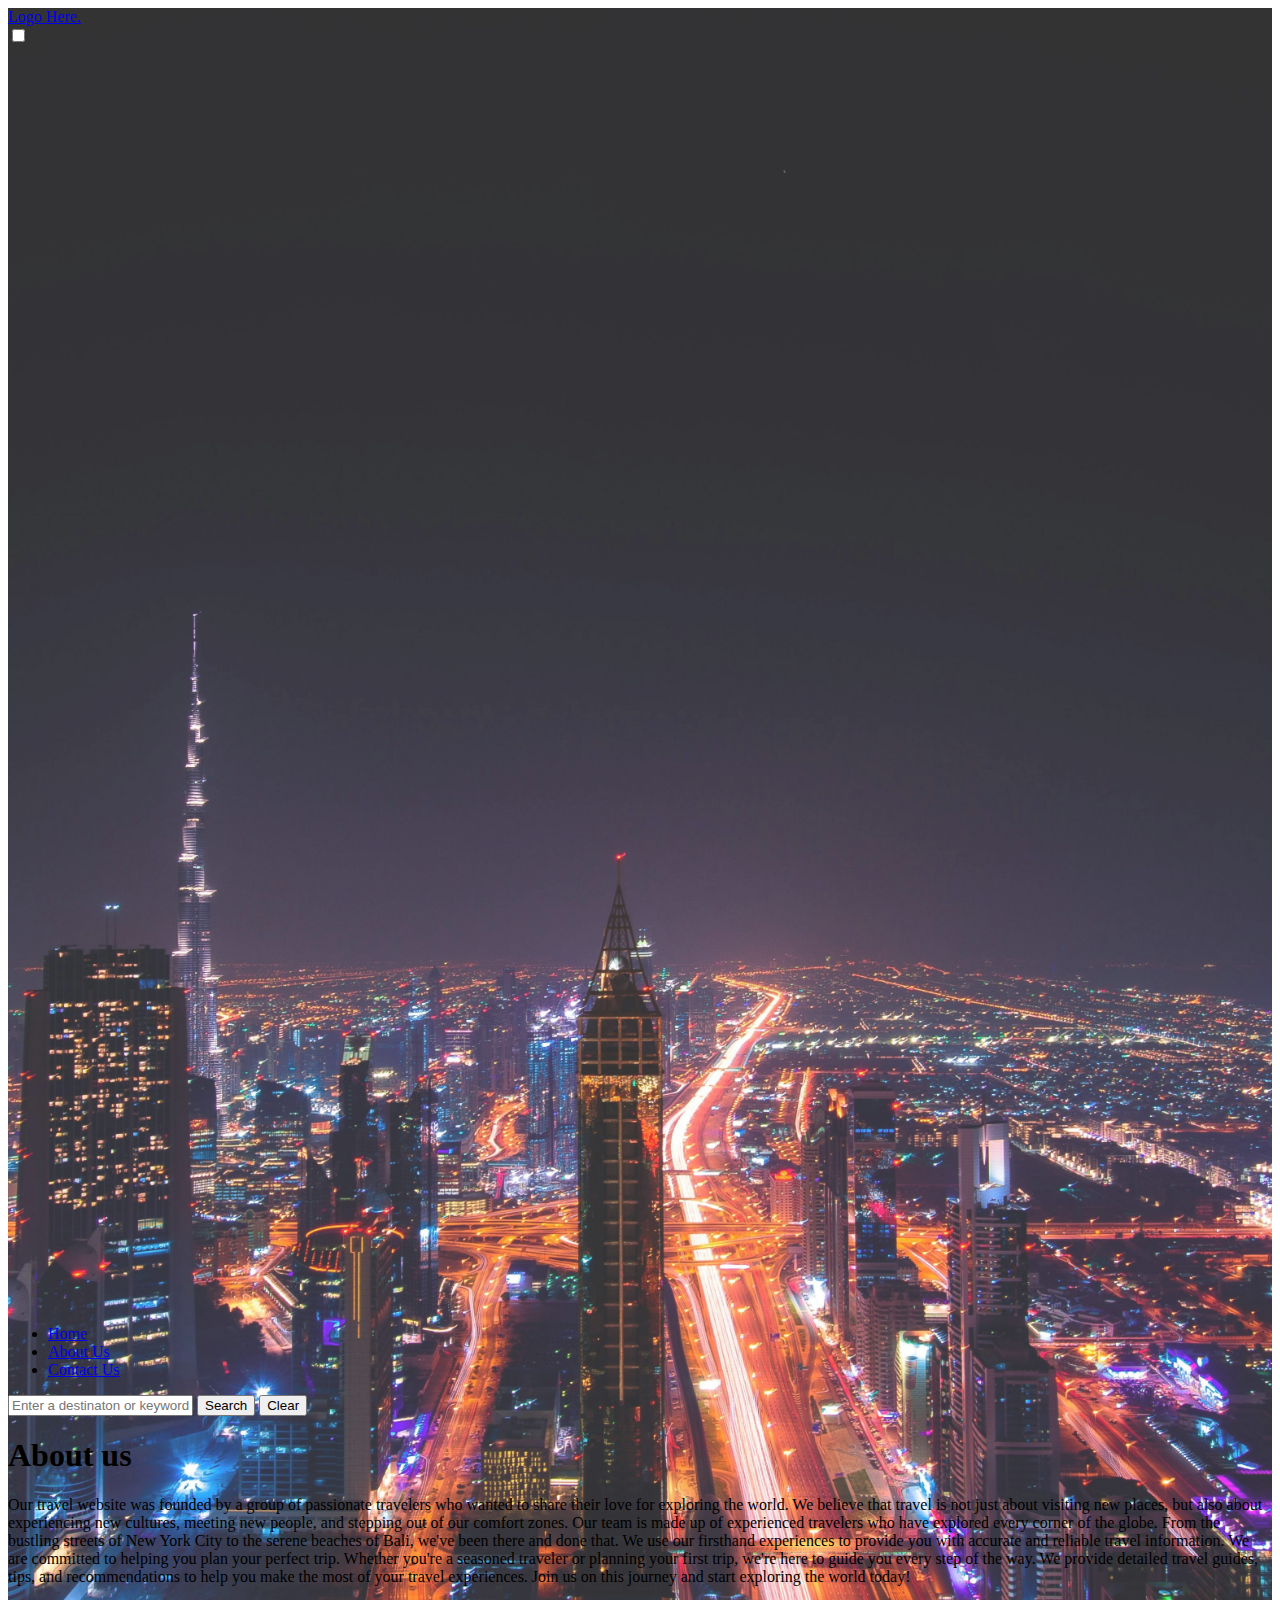
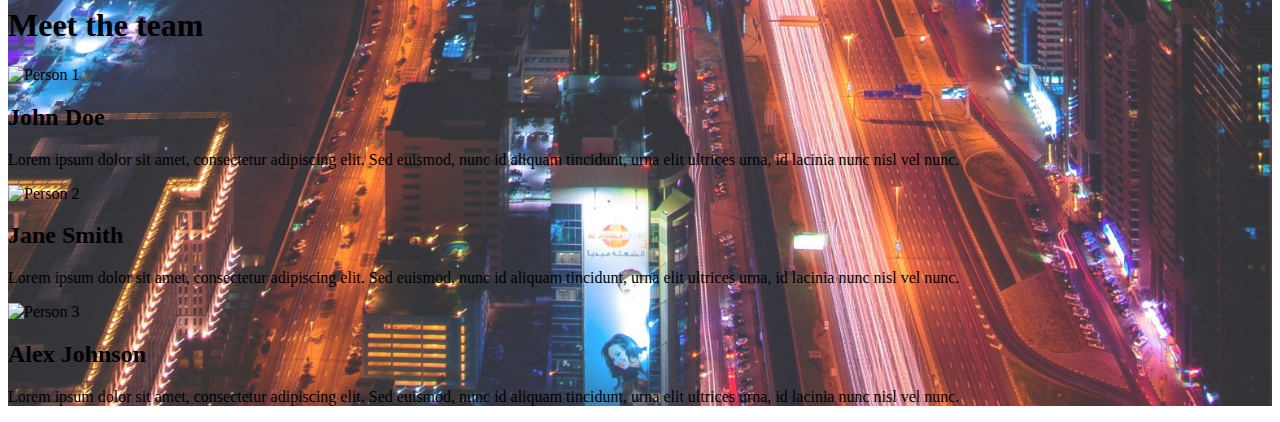
==== about.html @ 8de31d9d "First commit" ====
<html lang="en">

<head>
    <meta charset="UTF-8">
    <meta name="viewport" content="width=device-width, initial-scale=1.0">
    <title>Travel Website</title>
    <!-- custom CSS -->
    <link rel="stylesheet" href="./assets/styles.css">
    <link href="https://cdn.jsdelivr.net/npm/tailwindcss@2.2.19/dist/tailwind.min.css" rel="stylesheet">
</head>

<body class="bg-gray-100">
    <nav class="flex justify-between bg-gray-900 text-white w-full">
        <div class="px-5 xl:px-12 py-6 flex w-full items-center">
            <div class="flex justify-start items-center">
                <a class="text-3xl font-bold font-heading" href="#">
                    <!-- <img class="h-9" src="logo.png" alt="logo"> -->
                    Logo Here.
                </a>
            </div>
            <div class="flex justify-center items-center flex-grow">
                <!-- Nav Links -->
                <input type="checkbox" id="menu-toggle" class="hidden">
                <label for="menu-toggle" class="block cursor-pointer md:hidden">
                    <svg class="w-6 h-6" fill="none" stroke="currentColor" viewBox="0 0 24 24" xmlns="http://www.w3.org/2000/svg"></svg>
                        <path stroke-linecap="round" stroke-linejoin="round" stroke-width="2" d="M4 6h16M4 12h16M4 18h16"></path>
                    </svg>
                </label>
                <ul class="flex items-center gap-10 px-10 justify-center md:flex-grow md:justify-end md:items-center md:w-auto">
                    <li><a class="hover:text-gray-200" href="index.html">Home</a></li>
                    <li><a class="hover:text-gray-200" href="about.html">About Us</a></li>
                    <li><a class="hover:text-gray-200" href="contact.html">Contact Us</a></li>
                </ul>
            </div>
            <div class="flex items-center justify-end w-1/3">
                <input type="text" placeholder="Enter a destinaton or keyword" class="flex-grow px-4 py-2 rounded-md bg-white text-gray-800 focus:outline-none shadow-md">
                <button class="ml-2 px-4 py-2 rounded-md bg-blue-500 text-white hover:bg-blue-600">Search</button>
                <button class="ml-2 px-4 py-2 rounded-md bg-blue-500 text-white hover:bg-blue-600">Clear</button>
            </div>
        </div>
    </nav>

    <div class="container mx-auto mt-12 px-2 sm:px-4 lg:px-6">
        <div class="flex flex-wrap -mx-2 sm:-mx-4 lg:-mx-6">
            <div class="w-full sm:w-1/2 lg:w-1/2 px-2 sm:px-4 lg:px-6">
                <h1 class="text-white text-4xl sm:text-5xl md:text-6xl lg:text-7xl xl:text-8xl font-bold">About us</h1>
                <!-- First column content -->
                <div class="text-white max-w-full sm:max-w-xl md:max-w-2xl lg:max-w-3xl xl:max-w-4xl bg-gray-800 rounded-lg bg-opacity-10 p-4 mt-4 shadow-xl">
                    <p class="text-lg">
                        Our travel website was founded by a group of passionate travelers who wanted to share their love for exploring the world. We believe that travel is not just about visiting new places, but also about experiencing new cultures, meeting new people, and stepping out of our comfort zones.
                    
                        Our team is made up of experienced travelers who have explored every corner of the globe. From the bustling streets of New York City to the serene beaches of Bali, we've been there and done that. We use our firsthand experiences to provide you with accurate and reliable travel information.
                    
                        We are committed to helping you plan your perfect trip. Whether you're a seasoned traveler or planning your first trip, we're here to guide you every step of the way. We provide detailed travel guides, tips, and recommendations to help you make the most of your travel experiences.
                        
                        Join us on this journey and start exploring the world today!
                    </p>
                </div>
            </div>
    
            <div class="w-full sm:w-1/2 lg:w-1/2 px-2 sm:px-4 lg:px-6">
                <h1 class="text-white text-4xl sm:text-5xl md:text-6xl lg:text-7xl xl:text-8xl font-bold">Meet the team</h1>
                <div class="grid grid-cols-1 xl:grid-cols-3 sm:grid-cols-1 gap-8 mt-12">
                    <div class="bg-white rounded-lg shadow-md p-6">
                        <img src="https://i.pravatar.cc/150?img=8" alt="Person 1" class="w-32 h-32 rounded-full mx-auto mb-4">
                        <h2 class="text-xl font-bold mb-2">John Doe</h2>
                        <p class="text-gray-700">Lorem ipsum dolor sit amet, consectetur adipiscing elit. Sed euismod, nunc id aliquam tincidunt, urna elit ultrices urna, id lacinia nunc nisl vel nunc.</p>
                    </div>
                    <div class="bg-white rounded-lg shadow-md p-6">
                        <img src="https://i.pravatar.cc/150?img=19" alt="Person 2" class="w-32 h-32 rounded-full mx-auto mb-4">
                        <h2 class="text-xl font-bold mb-2">Jane Smith</h2>
                        <p class="text-gray-700">Lorem ipsum dolor sit amet, consectetur adipiscing elit. Sed euismod, nunc id aliquam tincidunt, urna elit ultrices urna, id lacinia nunc nisl vel nunc.</p>
                    </div>
                    <div class="bg-white rounded-lg shadow-md p-6">
                        <img src="https://i.pravatar.cc/150?img=14" alt="Person 3" class="w-32 h-32 rounded-full mx-auto mb-4">
                        <h2 class="text-xl font-bold mb-2">Alex Johnson</h2>
                        <p class="text-gray-700">Lorem ipsum dolor sit amet, consectetur adipiscing elit. Sed euismod, nunc id aliquam tincidunt, urna elit ultrices urna, id lacinia nunc nisl vel nunc.</p>
                    </div>
                </div>
            </div>
        </div>
    </div>

    <script src="https://cdn.tailwindcss.com/2.2.19/tailwind.min.js"></script>
</body>

</html>
---- assets/styles.css ----
body {
	position: relative;
}

body::before {
	content: "";
	position: absolute;
	top: 0;
	left: 0;
	right: 0;
	bottom: 0;
	background-image: url("/assets/images/peakpx2.jpg");
	background-repeat: no-repeat;
	background-size: cover;
	background-position: center;
	opacity: 0.8;
	z-index: -1000;
}
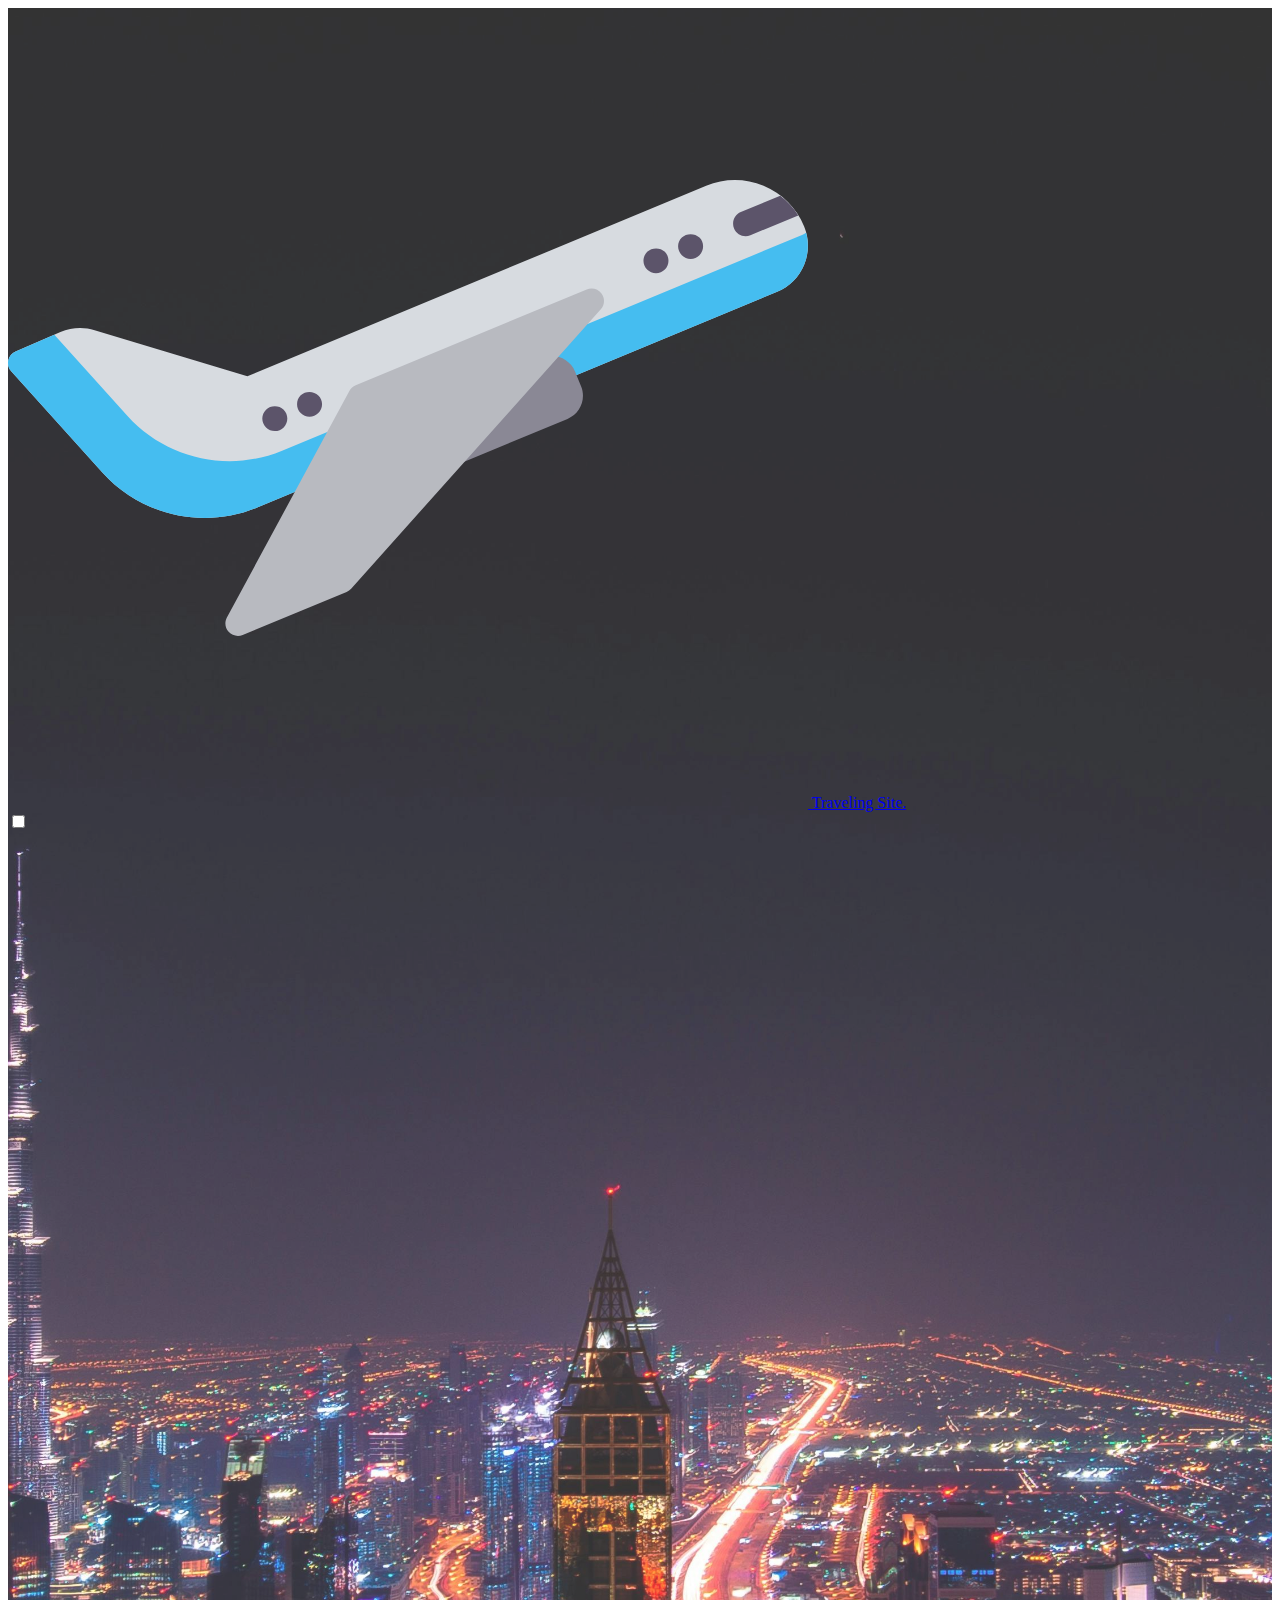
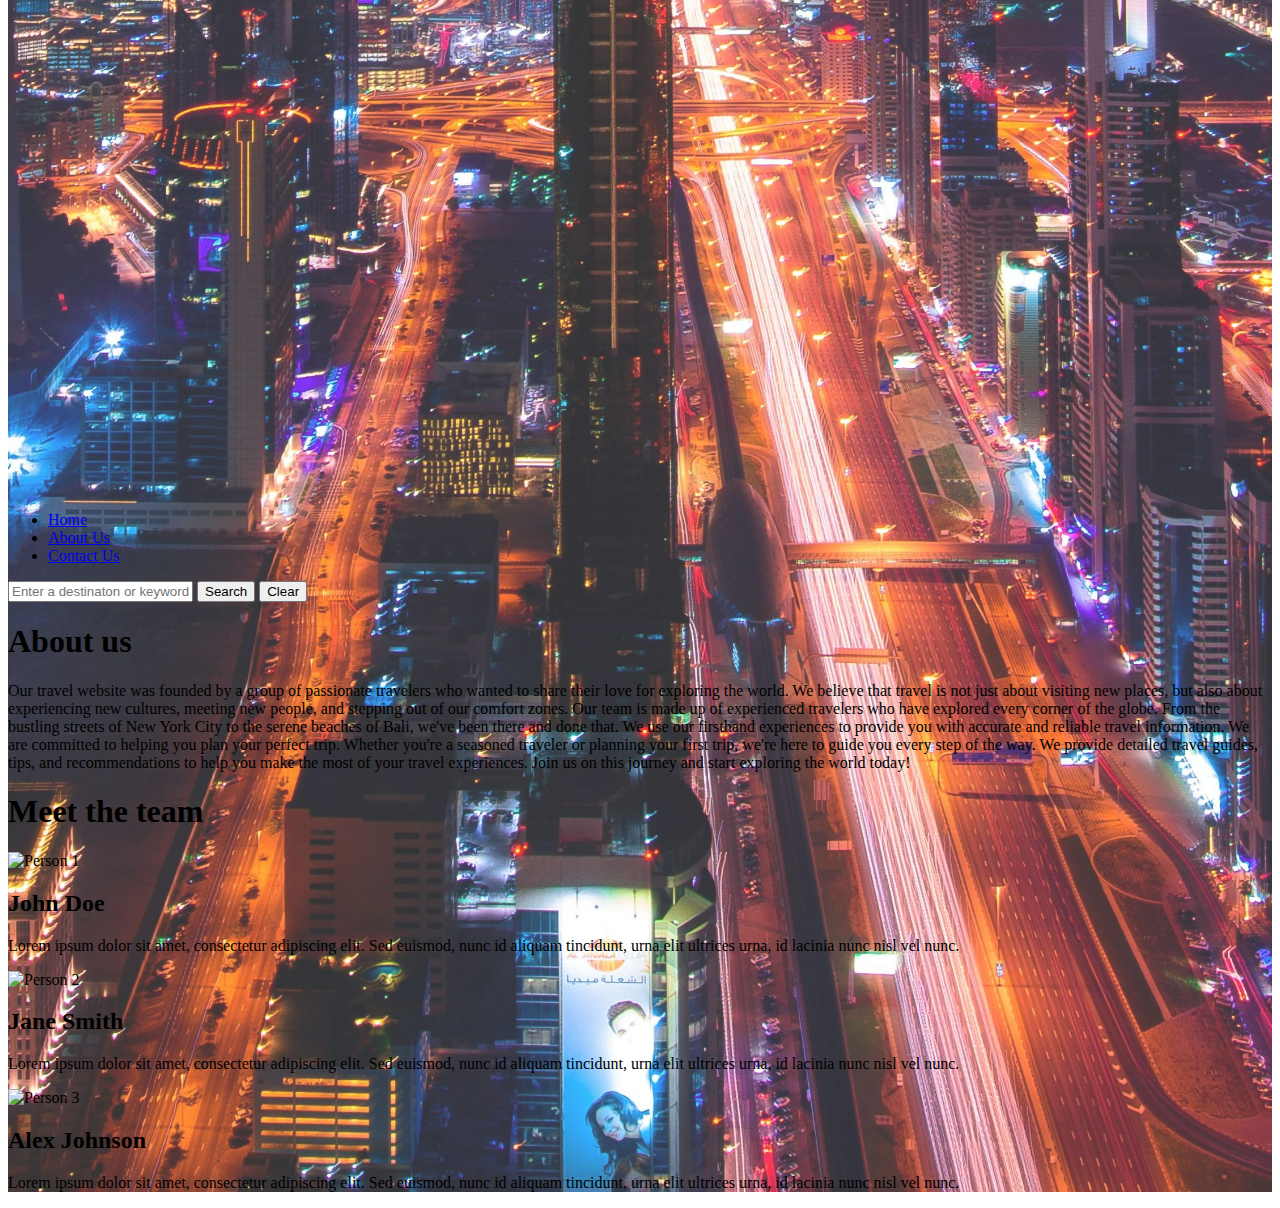
==== commit 9eba62a7: "quick change to Logo" ====
--- a/about.html
+++ b/about.html
@@ -13,9 +13,9 @@
     <nav class="flex justify-between bg-gray-900 text-white w-full">
         <div class="px-5 xl:px-12 py-6 flex w-full items-center">
             <div class="flex justify-start items-center">
-                <a class="text-3xl font-bold font-heading" href="#">
-                    <!-- <img class="h-9" src="logo.png" alt="logo"> -->
-                    Logo Here.
+                <a class="flex items-center text-3xl font-bold font-heading" href="#">
+                    <img class="h-9" src="./assets/images/logo.svg" alt="logo">
+                    <span class="ml-3">Traveling Site.</span>
                 </a>
             </div>
             <div class="flex justify-center items-center flex-grow">
--- a/assets/styles.css
+++ b/assets/styles.css
@@ -9,7 +9,7 @@
 	left: 0;
 	right: 0;
 	bottom: 0;
-	background-image: url("/assets/images/peakpx2.jpg");
+	background-image: url("../assets/images/peakpx2.jpg");
 	background-repeat: no-repeat;
 	background-size: cover;
 	background-position: center;
